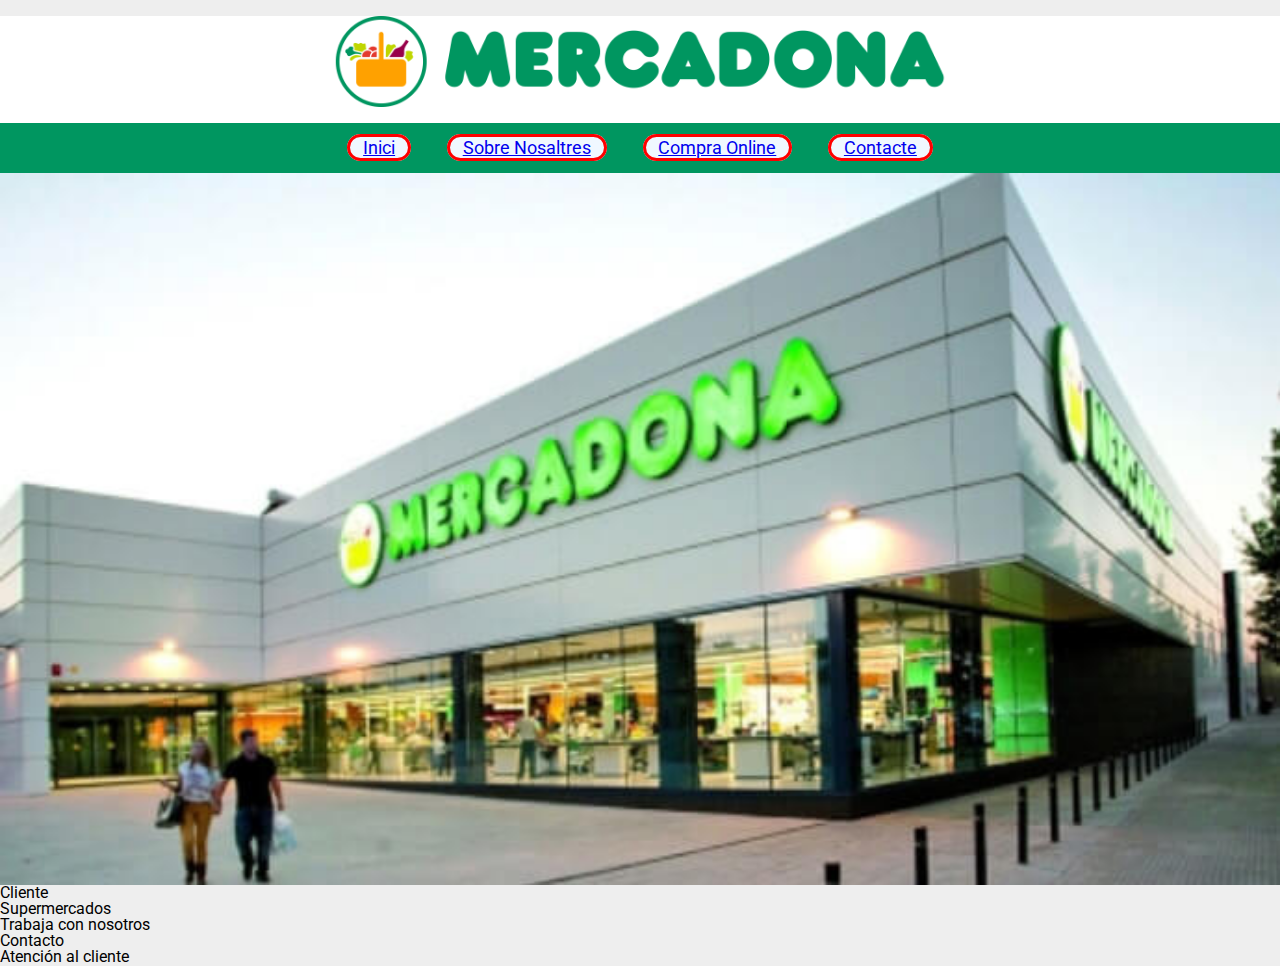
==== html/index.html @ fa5e2783 "Nuevo" ====
<!DOCTYPE html>
<html lang="cat">
<head>
    <meta charset="UTF-8">
    <meta http-equiv="X-UA-Compatible" content="IE=edge">
    <meta name="viewport" content="width=device-width, initial-scale=1.0">
    <link rel="stylesheet" href="/css/reset.css">
    <link rel="preconnect" href="https://fonts.googleapis.com">
    <link rel="preconnect" href="https://fonts.gstatic.com" crossorigin>
    <link href="https://fonts.googleapis.com/css2?family=Roboto:ital@1&display=swap" rel="stylesheet"> 
    <link rel="stylesheet" href="/css/main.css">
    

    <title>Inici</title>
</head>
<body>
    <header>
        <img src="/img/Mercadona-Logo.png" id="logo" alt="Logo">
        
        <nav>
            <ul id="navegacion">
                <li><a href="index.html">Inici</a></li>
                <li><a href="about.html">Sobre Nosaltres</a></li>
                <li><a href="compra.html">Compra Online</a></li>
                <li><a href="contacte.html">Contacte</a></li>
            </ul>
        </nav>
    </header>
    <main>
        <div>
            <img src="/img/Mercadona-supermercado-040920.jpg" alt="super">
            
        </div>
    </main>
    <footer>
        <ul>
            <li>Cliente</li>
            <li>Supermercados</li>
            <li>Trabaja con nosotros</li>
        </ul>
        <ul>
            <li>Contacto</li>
            <li>Atención al cliente</li>

        </ul>
    </footer>
</body>
</html>
---- css/main.css ----
html{
    font-size: 16px;
    background: rgb(238, 238, 238);
    font-family: 'Roboto', sans-serif;
}

header{
    background: white;
}

#logo {
    max-width: 50%;
    height: auto;
    display: block;
    margin-top: 1rem;
    margin-left: auto;
    margin-right: auto;
}

#navegacion{
    text-align: center;
    margin-top:1rem;
    padding: 1rem;
    background-color: rgb(0,150,96);
}

nav ul li{
    display: inline;
    font-size: 18px;
    border: 3px solid red;
    border-radius: 15px;
    background-color: aliceblue;
    margin:1rem;
    padding-left: 1vw;
    padding-right: 1vw;
}

.linksfooter{
    text-align:center;
}


img{
    width: 100%;
    display: block;
    margin-left: auto;
    margin-right: auto;

}
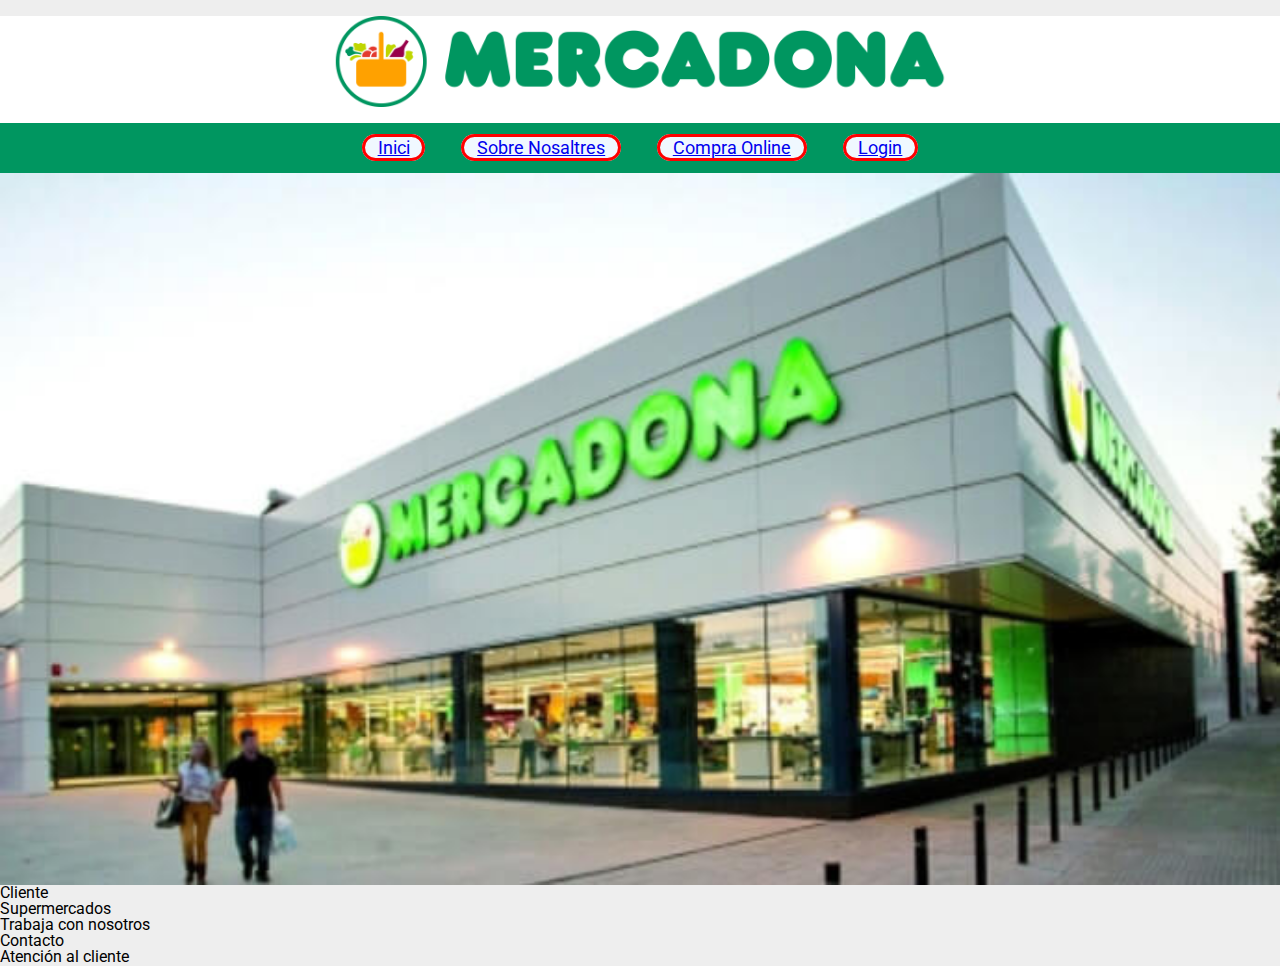
==== commit a5b137c8: "Merge branch 'main' of https://github.com/Maxwellnt/MercaGracia" ====
--- a/html/index.html
+++ b/html/index.html
@@ -9,9 +9,8 @@
     <link rel="preconnect" href="https://fonts.gstatic.com" crossorigin>
     <link href="https://fonts.googleapis.com/css2?family=Roboto:ital@1&display=swap" rel="stylesheet"> 
     <link rel="stylesheet" href="/css/main.css">
-    
 
-    <title>Inici</title>
+    <title>Inici|MERCAGRACIA</title>
 </head>
 <body>
     <header>
@@ -19,10 +18,10 @@
         
         <nav>
             <ul id="navegacion">
-                <li><a href="index.html">Inici</a></li>
+                <li><a href="./index.html">Inici</a></li>
                 <li><a href="about.html">Sobre Nosaltres</a></li>
                 <li><a href="compra.html">Compra Online</a></li>
-                <li><a href="contacte.html">Contacte</a></li>
+                <li><a href="./login.html">Login</a></li>
             </ul>
         </nav>
     </header>
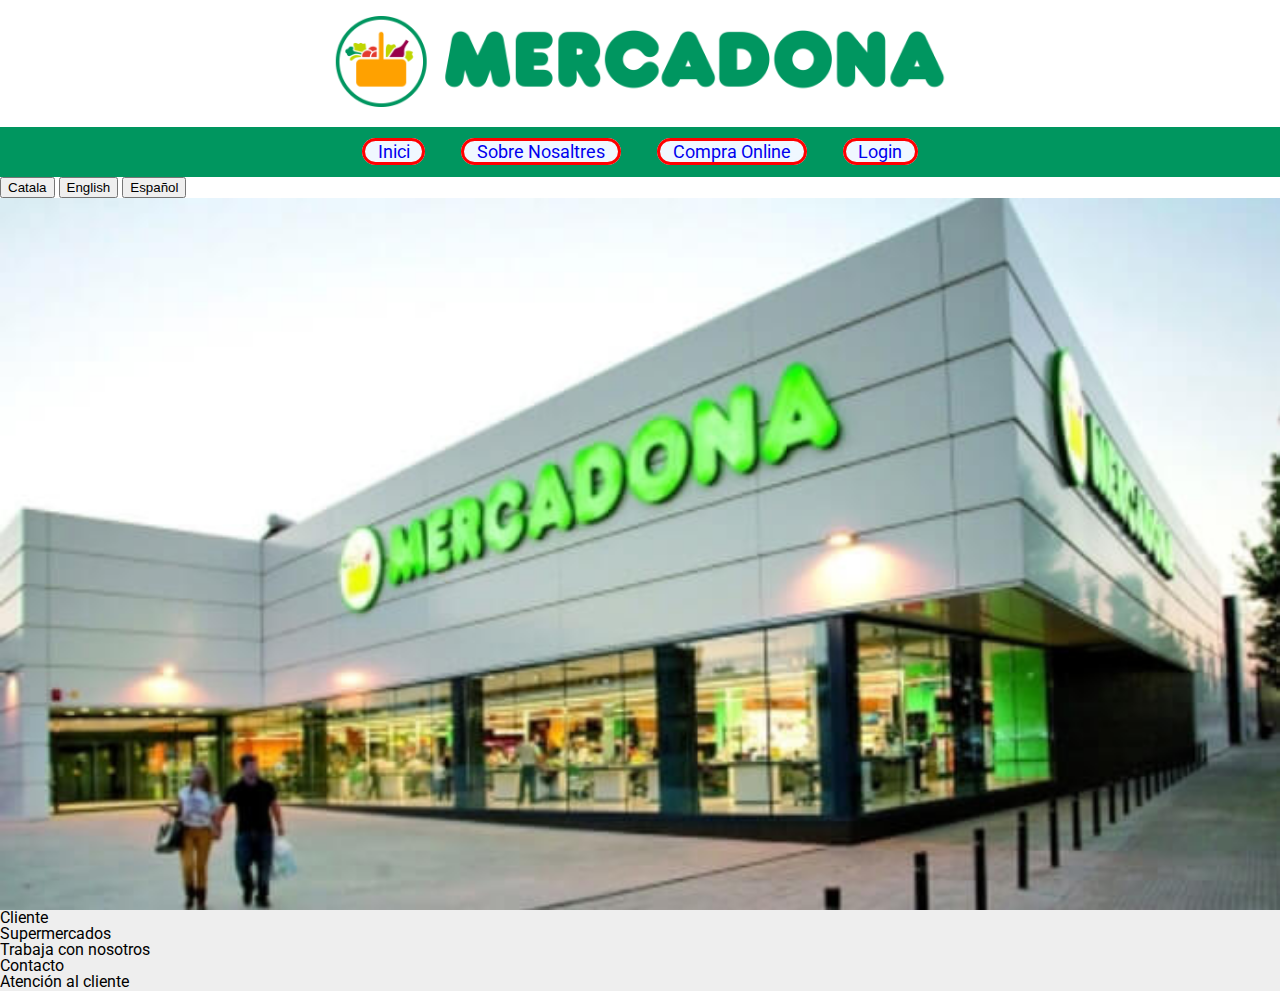
==== commit 9be7b8ba: "Mas idiomas" ====
--- a/html/index.html
+++ b/html/index.html
@@ -9,7 +9,7 @@
     <link rel="preconnect" href="https://fonts.gstatic.com" crossorigin>
     <link href="https://fonts.googleapis.com/css2?family=Roboto:ital@1&display=swap" rel="stylesheet"> 
     <link rel="stylesheet" href="/css/main.css">
-
+    <script src="/js/index.js" defer></script>
     <title>Inici|MERCAGRACIA</title>
 </head>
 <body>
@@ -18,12 +18,17 @@
         
         <nav>
             <ul id="navegacion">
-                <li><a href="./index.html">Inici</a></li>
-                <li><a href="about.html">Sobre Nosaltres</a></li>
-                <li><a href="compra.html">Compra Online</a></li>
-                <li><a href="./login.html">Login</a></li>
+                <li><a href="./index.html" id="linkInici">Inici</a></li>
+                <li><a href="about.html" id="linkAbout">Sobre Nosaltres</a></li>
+                <li><a href="compra.html" id="linkCompra">Compra Online</a></li>
+                <li><a href="./login.html" id="linkLogin">Login</a></li>
             </ul>
         </nav>
+        
+        <button onclick="changeLanguage('ca')">Catala</button>
+        <button onclick="changeLanguage('en')">English</button>
+        <button onclick="changeLanguage('es')">Español</button>
+
     </header>
     <main>
         <div>
--- a/css/main.css
+++ b/css/main.css
@@ -3,7 +3,9 @@
     background: rgb(238, 238, 238);
     font-family: 'Roboto', sans-serif;
 }
-
+a{
+    text-decoration:none;
+}
 header{
     background: white;
 }
@@ -12,16 +14,19 @@
     max-width: 50%;
     height: auto;
     display: block;
-    margin-top: 1rem;
     margin-left: auto;
     margin-right: auto;
+    padding-top: 1rem;
+    padding-bottom:0.25rem ;
 }
+
+
 
 #navegacion{
     text-align: center;
     margin-top:1rem;
     padding: 1rem;
-    background-color: rgb(0,150,96);
+    background-color: rgb(0, 150, 95);
 }
 
 nav ul li{
@@ -34,10 +39,12 @@
     padding-left: 1vw;
     padding-right: 1vw;
 }
+nav a {
+    text-decoration: none;
+}
 
-.linksfooter{
-    text-align:center;
-}
+
+
 
 
 img{
